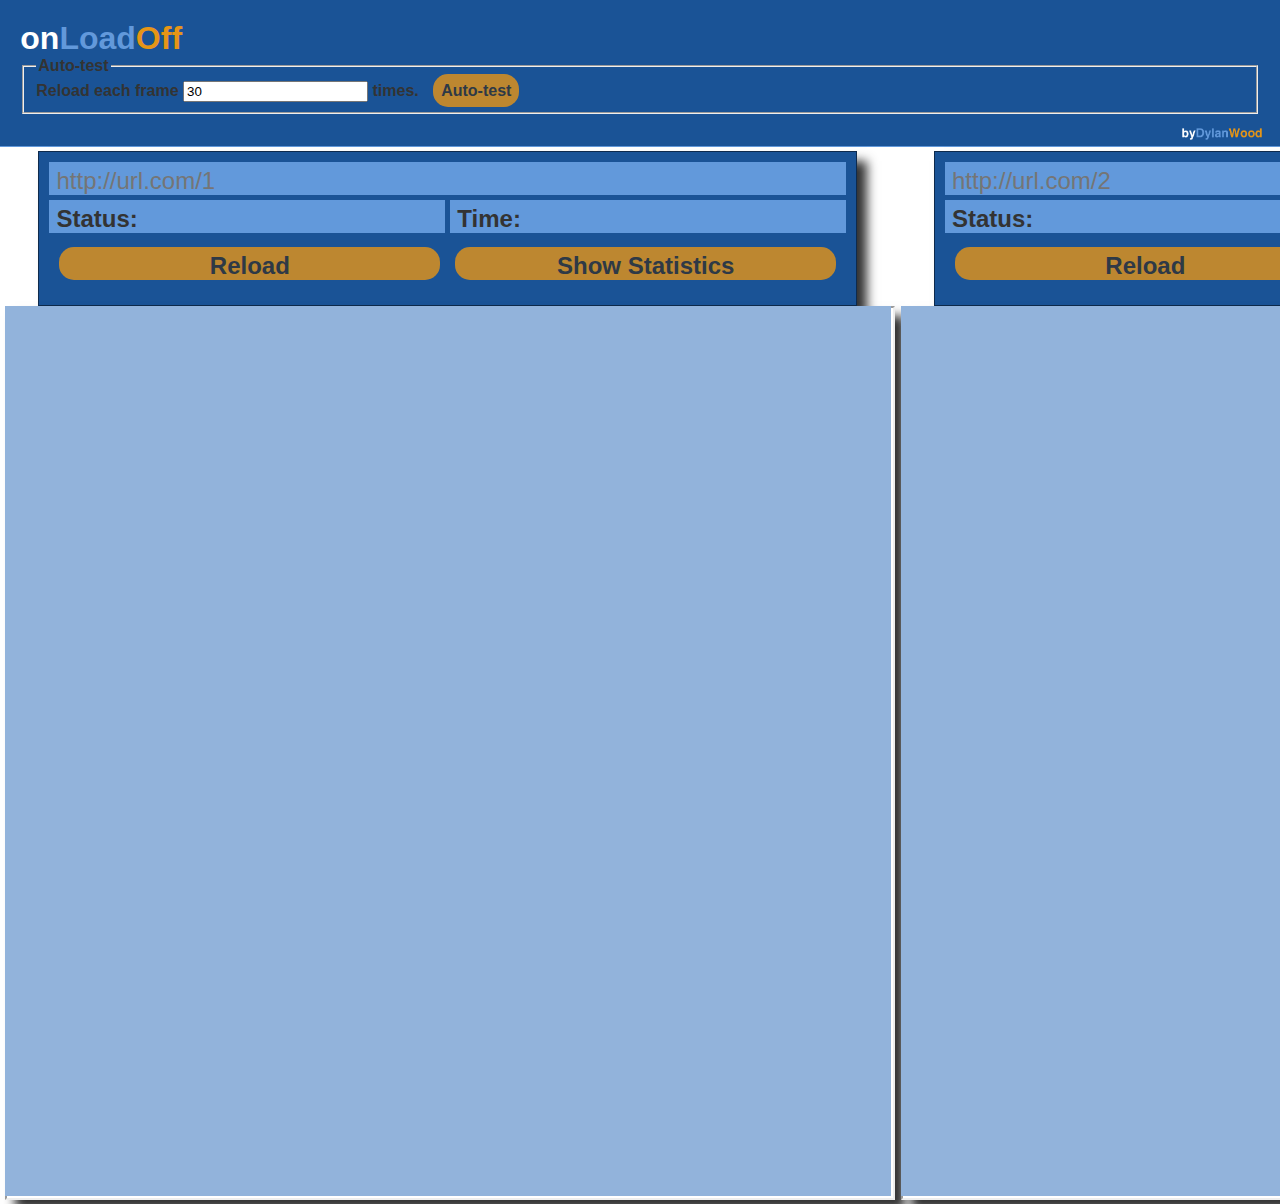
==== index.html @ 5419fa70 "Initial push to github. Added initial files, and nvd3 submodule." ====
<!DOCTYPE html>
<html>
   <head>
      <title>onLoad-Off by Dylan Wood</title>
      <meta name="viewport" content="initial-scale=1.0, user-scalable=no">
      <meta charset="utf-8">
      <link type="image/x-icon" href="images/dw_favicon.ico" rel="shortcut icon"></link>
      <link rel="stylesheet" type="text/css" href="style.css"></link>
      <link href="nvd3/src/nv.d3.css" rel="stylesheet" type="text/css">

      <script type="text/javascript" src="lib.js"></script>
      <script src="nvd3/lib/d3.v3.js"></script>
      <script src="nvd3/nv.d3.js"></script>
      <script src="nvd3/src/tooltip.js"></script>
      <script src="nvd3/src/utils.js"></script>
      <script src="nvd3/src/interactiveLayer.js"></script>
      <script src="nvd3/src/models/legend.js"></script>
      <script src="nvd3/src/models/axis.js"></script>
      <script src="nvd3/src/models/scatter.js"></script>
      <script src="nvd3/src/models/line.js"></script>
      <script src="nvd3/src/models/lineChart.js"></script>
      <script src="nvd3/src/models/lineWithFishEye.js"></script>
   </head>
   <body>
      <div id="dashboard">
         <span><font class="white-font-color">on</font><font class="lighter-primary-font-color">Load</font><font class="contrasting-font-color">Off</font></span>
         <fieldset>
            <legend>Auto-test</legend>
            Reload each frame <input value="30" type="text" /> times.
            <div class="sim-button contrasting-bg-color">
               Auto-test
            </div>
         </fieldset>
      </div>
      <div id="container">
         <div class="sub-container" id="left_sub_container">
            <div class="header primary-bg-color">
               <span>
                  <input placeholder="http://url.com/1" 
                     type="text" 
                     class="lighter-primary-bg-color"
                     data-side="left"
                     id="left_iframe_url">
                  </input>
               </span>
               <span>
                  <div id="left_status" 
                     class="status lighter-primary-bg-color">
                  </div>
                  <div id="left_timer" 
                     class="timer lighter-primary-bg-color">
                  </div>
               </span>
               <span>
                  <div data-side="left" 
                     class="sim-button contrasting-bg-color reload-button">
                     Reload
                  </div>
                  <div data-side="left" 
                     class="sim-button contrasting-bg-color statistics-button">
                     Show Statistics
                  </div>
               </span>
            </div>
            <div class="iframe-container">
               <iframe data-side="left" 
                  id="left_iframe" 
                  src="">
               </iframe>
               <div id="left_statistics" 
                  class="lightest-primary-bg-color iframe-statistics fade-out">
               </div>
            </div>
         </div>
         <div class="sub-container">
            <div class="header primary-bg-color">
               <span>
                  <input placeholder="http://url.com/2" 
                     type="text" 
                     class="lighter-primary-bg-color"
                     data-side="right"
                     id="right_iframe_url">
                  </input>
               </span>
               <span>
                  <div id="right_status" 
                     class="status lighter-primary-bg-color">
                  </div>
                  <div id="right_timer" 
                     class="timer lighter-primary-bg-color">
                  </div>
               </span>
               <span>
                  <div data-side="right" 
                     class="sim-button contrasting-bg-color reload-button">
                     Reload
                  </div>
                  <div data-side="right" 
                     class="sim-button contrasting-bg-color statistics-button">
                     Show Statistics
                  </div>
               </span>
            </div>
            <div class="iframe-container">
               <iframe data-side="right" 
                  id="right_iframe" 
                  src="">
               </iframe>
               <div id="right_statistics" 
                  class="lightest-primary-bg-color iframe-statistics fade-out">
               </div>
            </div>
         </div>
      </div>
   </body>
</html>
---- style.css ----
/*
Color Pallete
: Primary color
   #1A5396
: Darker
   #2D4665
: Darkest
   #052751
: Lighter
   #6299DB
: Lightest
   #92B3DB

: Contrasting Color
   #E69517
: Darkest
   #7B4D04
: Lighter
   #F6BD62
: Lightest
   #F6D39C
: Darker
   #9A763D
*/
/*primary font colors*/
.primary-font-color{ color:#1A5396; }
.darker-primary-font-color{ color:#2D4665; }
.darkest-primary-font-color{ color:#052751; }
.lighter-primary-font-color{ color:#6299DB; }
.lightest-primary-font-color{ color:#92B3DB; }
.white-font-color{ color:#fff }
/*contasting font colors*/
.contrasting-font-color{ color:#E69517; }
.darker-contrasting-font-color{ color:#7B4D04; }
.lighter-contrasting-font-color{ color:#F6BD62; }
.lightest-contasting-font-color{ color:#F6D39C; }
.darkest-contasting-font-color{ color:#9A763D; }
/*primary bg colors*/
.primary-bg-color{ background-color:#1A5396; }
.darker-primary-bg-color{ background-color:#2D4665; }
.darkest-primary-bg-color{ background-color:#052751; }
.lighter-primary-bg-color{ background-color:#6299DB; }
.lightest-primary-bg-color{ background-color:#92B3DB; }
/*contasting bg colors*/
.contrasting-bg-color{ background-color:#E69517; }
.darker-contrasting-bg-color{ background-color:#7B4D04; }
.lighter-contrasting-bg-color{ background-color:#F6BD62; }
.lightest-contasting-bg-color{ background-color:#F6D39C; }
.darkest-contasting-bg-color{ background-color:#9A763D; }
/*primary border colors*/
.primary-border-color{ border-color:#1A5396; }
.darker-primary-border-color{ border-color:#2D4665; }
.darkest-primary-border-color{ border-color:#052751; }
.lighter-primary-border-color{ border-color:#6299DB; }
.lightest-primary-border-color{ border-color:#92B3DB; }
/*contasting border colors*/
.contrasting-border-color{ border-color:#E69517; }
.darker-contrasting-border-color{ border-color:#7B4D04; }
.lighter-contrasting-border-color{ border-color:#F6BD62; }
.lightest-contasting-border-color{ border-color:#F6D39C; }
.darkest-contasting-border-color{ border-color:#9A763D; }

html, body{
   font:1em Helvetica, Georgia, sans-serif; 
   color:#333; 
   background:#fff;
   margin: 0;
   padding: 0;
   height: 100%;
   min-width:50em;
   position:relative;
}
input:focus, input:hover{
    background-color:#F6BD62;
}
div.sim-button{
   font-size: 1em;
   border-radius:15px;
   padding:0.5em;
   text-align:center;
   margin:10px;
   opacity:0.8;
   cursor:pointer;
}
div.sim-button:hover{
   opacity:1;
   color:#fff;
}
#dashboard{
   font-size:2em;
   font-weight:bold;
   position:relative;
   background-color:#1A5396;
   padding:20px;
   margin:0.01em;
   padding-bottom:1em;
   outline:0.02em solid #6299DB;
}
#dashboard fieldset{
    font-size:0.5em;
}
#dashboard fieldset div.sim-button{
    display:inline;
}
#dashboard:after{
   background:url('images/byDylanWood_logo_darkbg.png') bottom center no-repeat;
   background-size:2.5em;
   width:3em;
   position:absolute;
   right:0.3em;
   bottom:0.2em;
   display:block;
   color:transparent;
   content: 'a';
}
#container{ 
   padding: 0;
   margin: 0;
   list-style: none;

   display: -webkit-box;
   display: -moz-box;
   display: -ms-flexbox;
   display: -webkit-flex;
   display: flex; 
   width:100%;
   height:100%;

   -webkit-flex-flow: row;
   justify-content: space-around;
}   
.sub-container{
    flex-grow:1;
    margin:5px;
   position:relative;
}   
.header{
   padding:10px;
   font-size:1.5em;
   font-weight:bold;
   width:90%;
   margin-left:auto;
   margin-right:auto;
   box-shadow: 10px 10px 10px;
   border:thin solid rgba(1,1,1,0.5);
   
   display: -webkit-box;
   display: -moz-box;
   display: -ms-flexbox;
   display: -webkit-flex;
   display: flex; 

   flex-direction:column;
   justify-content: space-around;
}
.header span{
   padding: 0;
   margin-bottom: 0.2em;
   flex-grow:1;
   display: -webkit-box;
   display: -moz-box;
   display: -ms-flexbox;
   display: -webkit-flex;
   display: flex; 

   flex-direction:row;
   justify-content: flext-start;
}   
.header span div {
   min-height:1em;
   flex-grow:1;
   padding:0.2em 0.3em 0 0.3em;
   width:400px;
}
.header span div:fist-child{
    margin-right:0.2em;
}
.header span div:last-child{
    margin-left:0.2em;
}
.timer:before{
   content:"Time:";
   margin-right:0.3em;
}
.status:before{
   content:"Status:";
   margin-right:0.3em;
}

.header span input[type=text]{
   font-size:1em;
   width:100%;
   border:none;
   padding:0.2em 0.3em 0 0.3em;
}
.sub-container .iframe-container{
   width:100%;
   height:100%;
   position:relative;
}
.sub-container iframe{
   width:100%;
   height:100%;
   box-shadow: 10px 10px 10px;
   background-color:white;
   position:relative;
}   
.sub-container .iframe-statistics{
   position:absolute;
   top:0;
   left:0;
   width:100%;
   height:100%;
   overflow:scroll;
}
.sub-container .iframe-statistics>div{
   margin:1em;
}
.log{
   width:200px;
   position:fixed;
   bottom:0px;
}
.history{
   width:100%;
   display:none;
   list-style:none;
   background-color:white;
   min-height:20px;
   border-radius: 10px;
   box-shadow: 10px 10px 10px;
}
.log .header span{
   width:auto;
   cursor:pointer;
}
.iframe-statistics table{
    display:inline-block;
}
.iframe-statistics th{
    background-color:#F6D39C;
    padding:0.2em;
}
.iframe-statistics td{
    background-color:#fff;
    padding:0.2em;
    text-align:center;
}
.side-chart {
   display:inline-block;
   height:250px;
   width:100%;
   text-align:center;
}

.fade-in {
   /* CSS needed for animation
   ---------------------------------------------------- */
   opacity:0.95;
   -webkit-animation:fadeIn ease-in 1;
   -moz-animation:fadeIn ease-in 1;
   -o-animation:fadeIn ease-in 1;
   animation:fadeIn ease-in 1;
   -webkit-animation-fill-mode:forwards;
   -moz-animation-fill-mode:forwards;
   -o-animation-fill-mode:forwards;
   animation-fill-mode:forwards;
   -webkit-animation-duration:200ms;
   -moz-animation-duration:200ms;
   -o-animation-duration:200ms;
   animation-duration:200ms;
}
.fade-out {
   /* CSS needed for animation
   ---------------------------------------------------- */
   opacity:1;
   -webkit-animation:fadeOut ease-in 1;
   -moz-animation:fadeOut ease-in 1;
   -o-animation:fadeOut ease-in 1;
   animation:fadeOut ease-in 1;
   -webkit-animation-fill-mode:forwards;
   -moz-animation-fill-mode:forwards;
   -o-animation-fill-mode:forwards;
   animation-fill-mode:forwards;
   -webkit-animation-duration:200ms;
   -moz-animation-duration:200ms;
   -o-animation-duration:200ms;
   animation-duration:200ms;
}
@-webkit-keyframes fadeIn {
   0% { opacity:0; height:0%; display:none; }
   1% { opacity:0; height:0%; display:block; }
   100% { opacity:0.98; height:95%; display:block; }
}
@-moz-keyframes fadeIn {
   0% { opacity:0; height:0%; display:none; }
   1% { opacity:0; height:0%; display:block; }
   100% { opacity:0.98; height:95%; display:block; }
}
@-o-keyframes fadeIn {
   0% { opacity:0; height:0%; display:none; }
   1% { opacity:0; height:0%; display:block; }
   100% { opacity:0.98; height:95%; display:block; }
}
@keyframes fadeIn {
   0% { opacity:0; height:0%; display:none; }
   1% { opacity:0; height:0%; display:block; }
   100% { opacity:0.98; height:95%; display:block; }
}
@-webkit-keyframes fadeOut {
   0% { opacity:0.98; height:95%; display:block; }
   99% { opacity:0; height:0%; display:none; }
   100% { opacity:0; height:0%; display:none; }
}
@-moz-keyframes fadeOut {
   0% { opacity:0.98; height:95%; display:block; }
   99% { opacity:0; height:0%; display:none; }
   100% { opacity:0; height:0%; display:none; }
}
@-o-keyframes fadeOut {
   0% { opacity:0.98; height:95%; display:block; }
   99% { opacity:0; height:0%; display:none; }
   100% { opacity:0; height:0%; display:none; }
}
@keyframes fadeOut {
   0% { opacity:0.98; height:95%; display:block; }
   99% { opacity:0; height:0%; display:none; }
   100% { opacity:0; height:0%; display:none; }
}
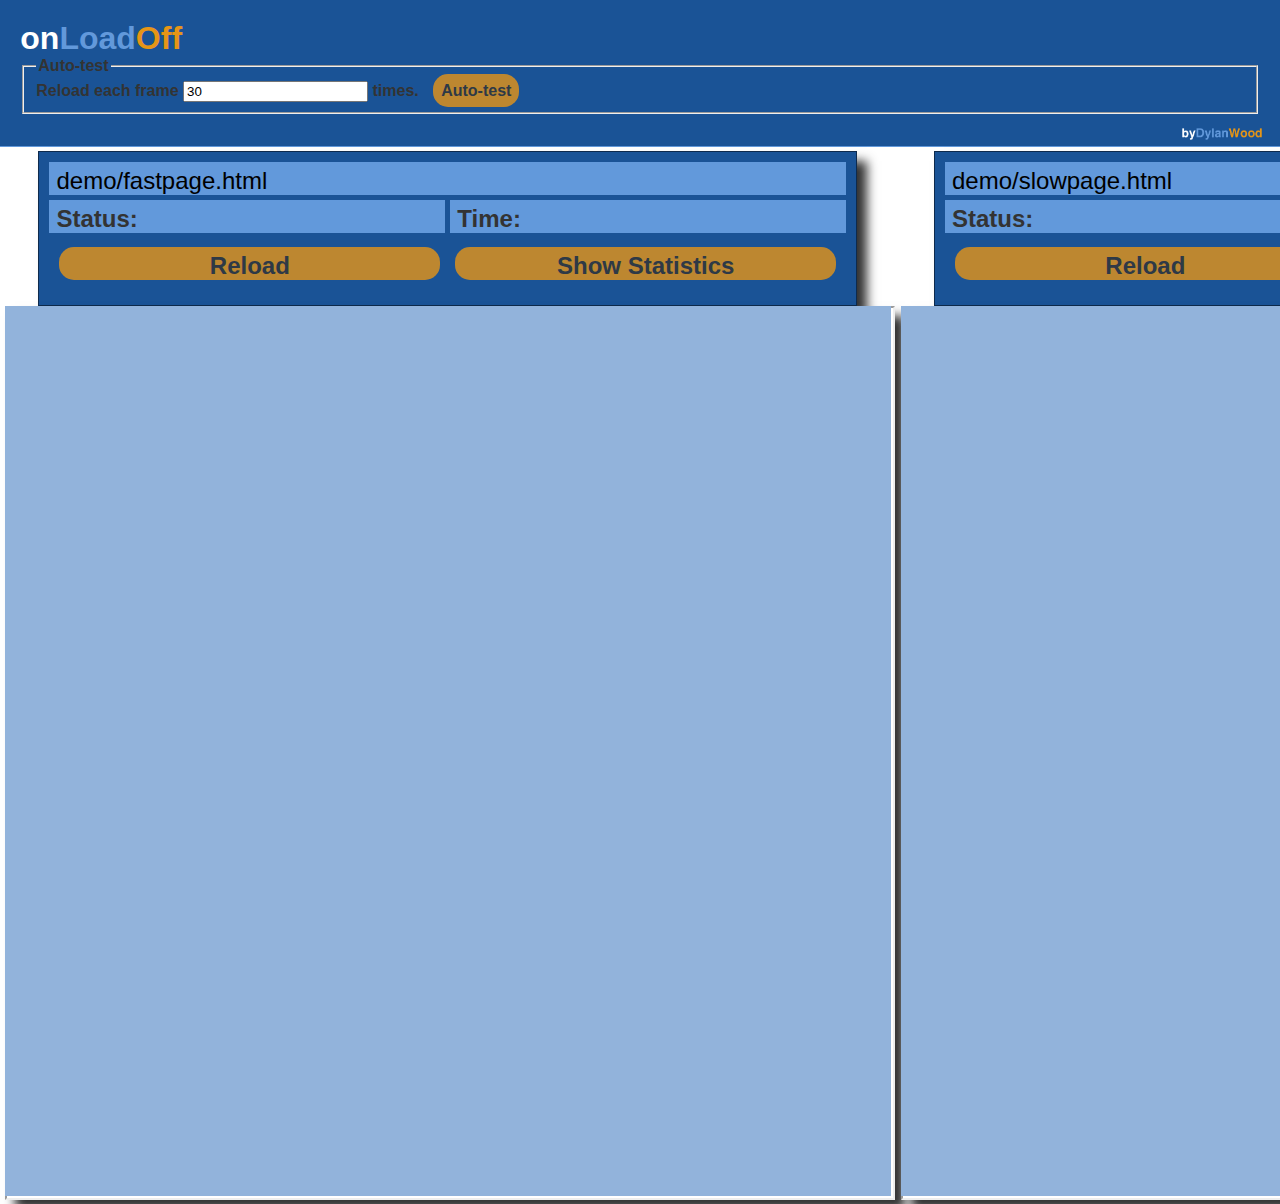
==== commit 72afbc88: "added demo pages and some JS to auto-load them when the tool is rendered" ====
--- a/index.html
+++ b/index.html
@@ -40,6 +40,7 @@
                      type="text" 
                      class="lighter-primary-bg-color"
                      data-side="left"
+                     value="demo/fastpage.html"
                      id="left_iframe_url">
                   </input>
                </span>
@@ -79,6 +80,7 @@
                      type="text" 
                      class="lighter-primary-bg-color"
                      data-side="right"
+                     value="demo/slowpage.html"
                      id="right_iframe_url">
                   </input>
                </span>
